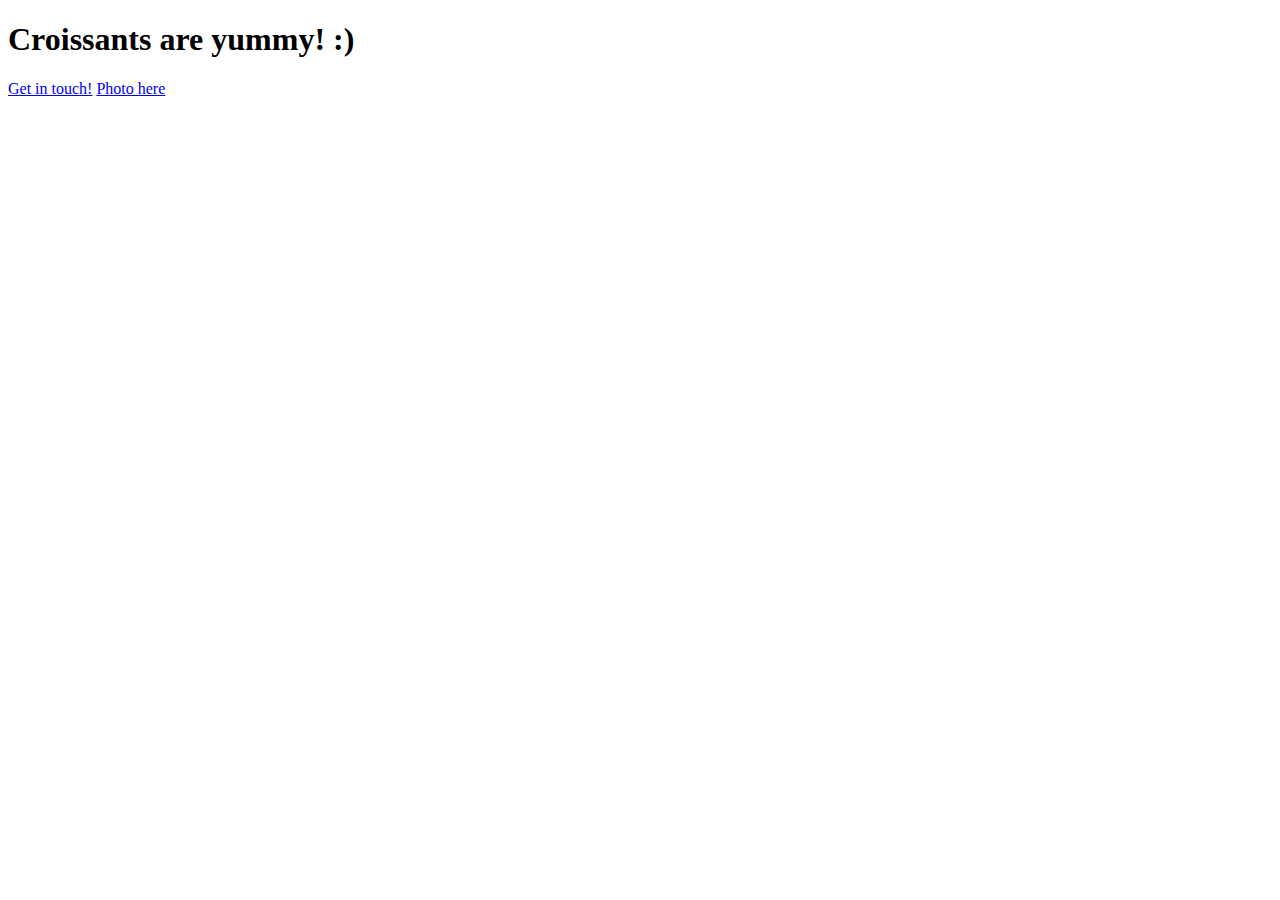
==== index.html @ 8c476bb6 "Created the page layout" ====
<!DOCTYPE html>
<html lang="en">
  <head>
    <meta charset="UTF-8" />
    <meta http-equiv="X-UA-Compatible" content="IE=edge" />
    <meta name="viewport" content="width=device-width, initial-scale=1.0" />
    <title>Croissant</title>
    <link rel="stylesheet" href="/css/styles.css" />
  </head>
  <body>
    <h1>Croissants are yummy! :)</h1>
    <a href="/contact.html">Get in touch!</a>
    <a href="/photo.html">Photo here</a>
  </body>
</html>
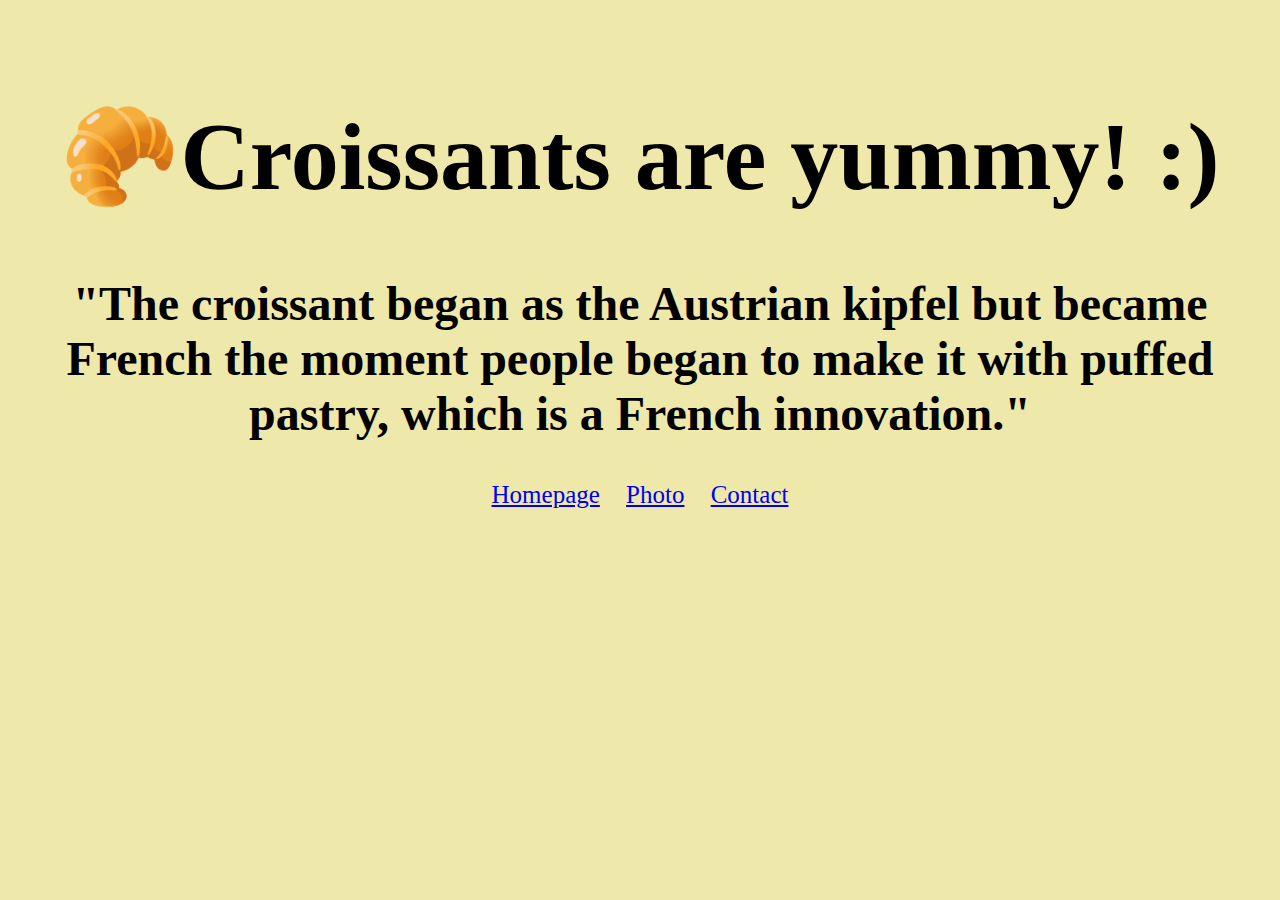
==== commit 50b8f453: "Styled the pages" ====
--- a/index.html
+++ b/index.html
@@ -8,8 +8,15 @@
     <link rel="stylesheet" href="/css/styles.css" />
   </head>
   <body>
-    <h1>Croissants are yummy! :)</h1>
-    <a href="/contact.html">Get in touch!</a>
-    <a href="/photo.html">Photo here</a>
+    <h1>🥐Croissants are yummy! :)</h1>
+    <h2>
+      "The croissant began as the Austrian kipfel but became French the moment
+      people began to make it with puffed pastry, which is a French innovation."
+    </h2>
+    <ul>
+      <li><a href="/">Homepage</a></li>
+      <li><a href="/photo.html">Photo</a></li>
+      <li><a href="/contact.html">Contact</a></li>
+    </ul>
   </body>
 </html>
--- a/css/styles.css
+++ b/css/styles.css
@@ -0,0 +1,34 @@
+body {
+  background: palegoldenrod;
+  margin-top: 100px;
+}
+
+h1,
+h2,
+ul {
+  text-align: center;
+}
+
+h1 {
+  font-size: 96px;
+}
+
+h2 {
+  font-size: 48px;
+}
+
+ul {
+  padding-left: 0px;
+  font-size: 25px;
+}
+
+li {
+  list-style: none;
+  display: inline;
+  padding: 10px;
+}
+
+img {
+  display: block;
+  margin: 0 auto;
+}
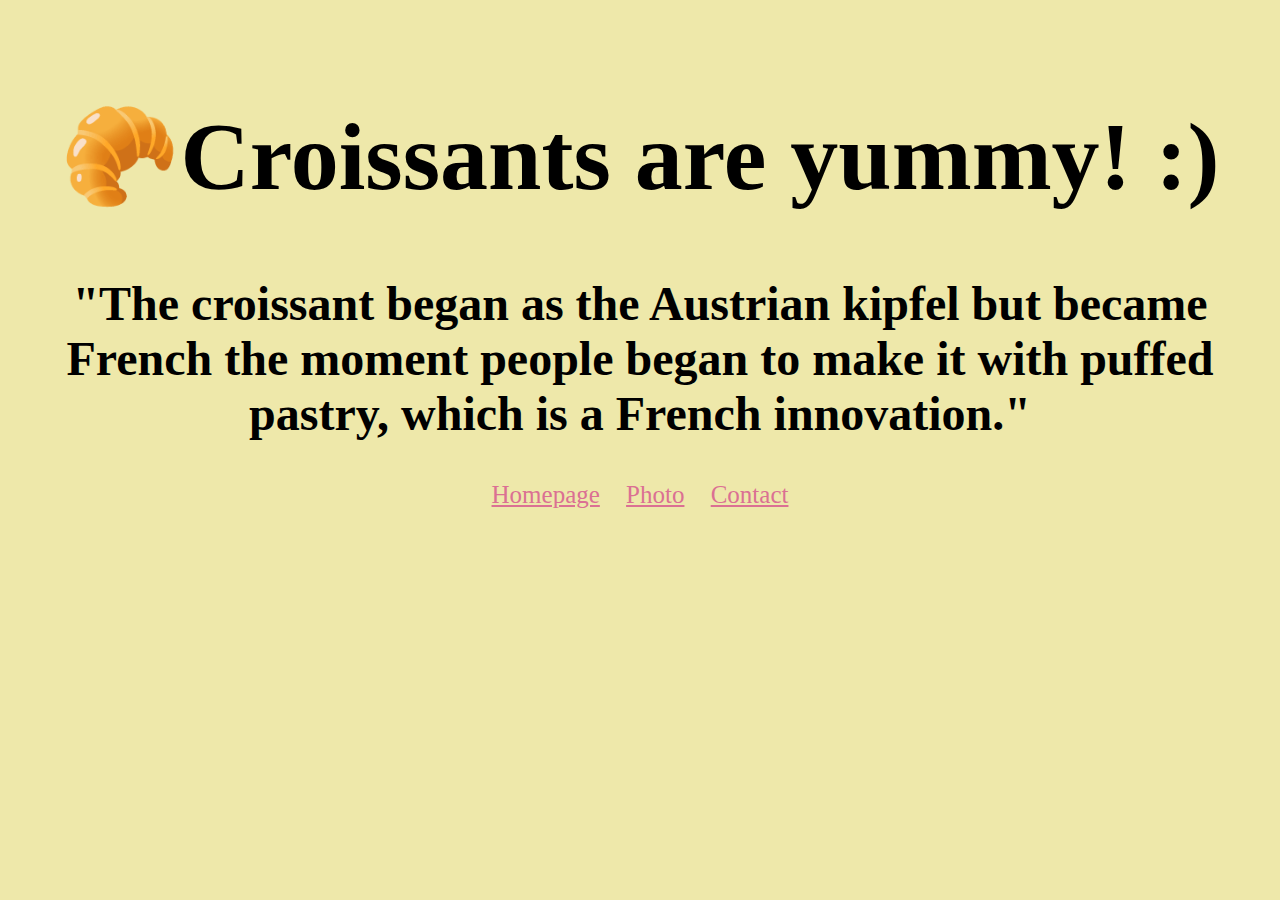
==== commit c87ebfb5: "Updated the SEO of each page" ====
--- a/index.html
+++ b/index.html
@@ -4,7 +4,11 @@
     <meta charset="UTF-8" />
     <meta http-equiv="X-UA-Compatible" content="IE=edge" />
     <meta name="viewport" content="width=device-width, initial-scale=1.0" />
-    <title>Croissant</title>
+    <meta
+      name="description"
+      content="Showing you the REAL origins of the croissant."
+    />
+    <title>The best food: croissants - Croissantsareyummy.com</title>
     <link rel="stylesheet" href="/css/styles.css" />
   </head>
   <body>
--- a/css/styles.css
+++ b/css/styles.css
@@ -32,3 +32,7 @@
   display: block;
   margin: 0 auto;
 }
+
+a {
+  color: palevioletred;
+}